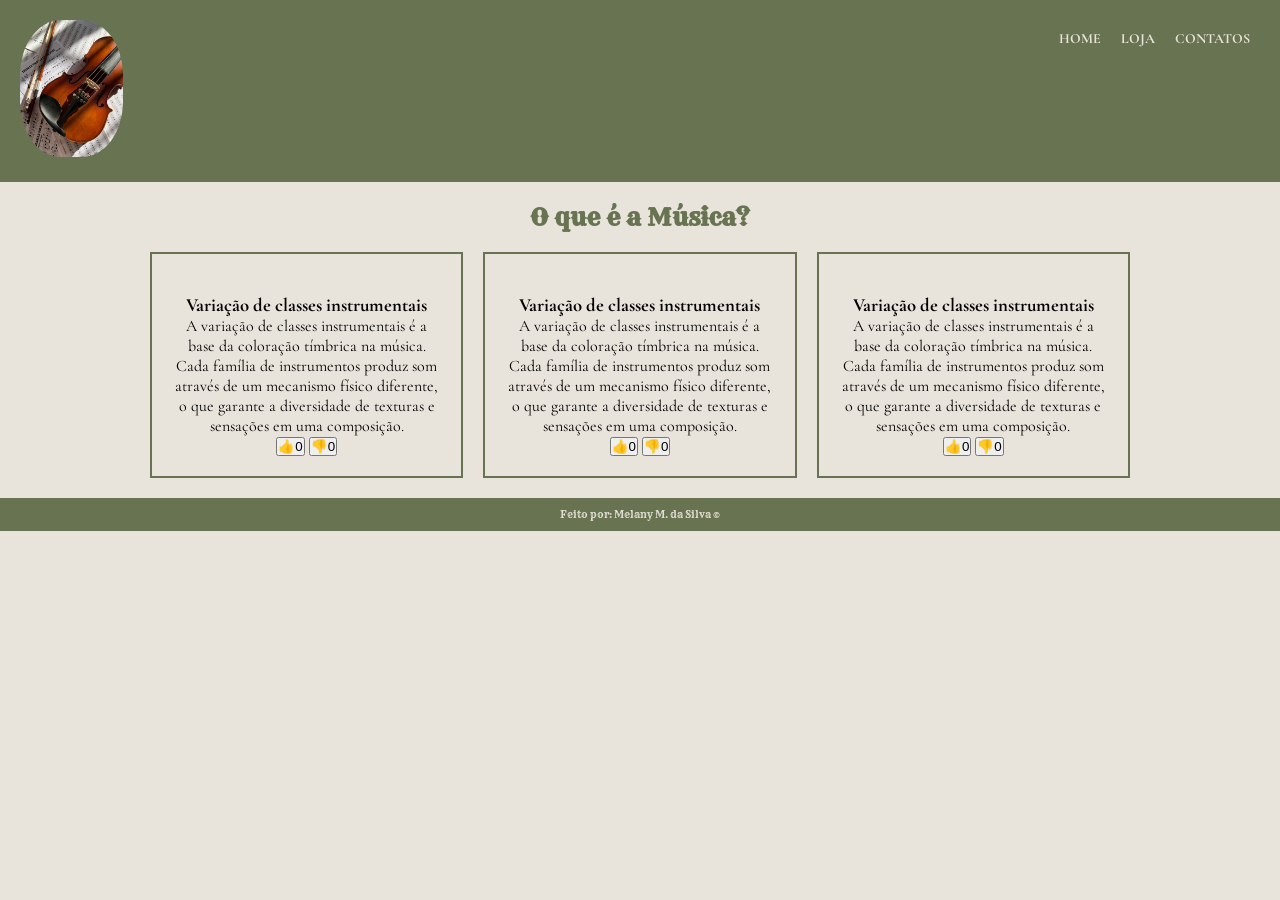
==== Blog-main/Blog-main/index.html @ 326e802b "Add files via upload" ====
<!DOCTYPE html>
<html lang="pt-br">

<head>
    <meta charset="UTF-8">
    <meta name="viewport" content="width=device-width, initial-scale=1.0">
    <title>Blog de Música</title>
    <link rel="stylesheet" href="style.css">
</head>

<body>
    <header>
        <div>
            <img class="logo" src="img/logo.jpg" alt="Um violino em cima de partituras">
        </div>
        <div>
            <ul class="menu">
                <a href="#"></li> Home </li></a>
                <a href="#"></li> Loja </li></a>
                <a href="#"></li> Contatos </li></a>
            </ul>
        </div>
    </header>

    <main>
        <h1 class="titulo-noticias">O que é a Música?</h1>
        <div class="noticias">
            <div class="card">
                <img src="" alt="">
                <h3>Variação de classes instrumentais</h3>
                <p>A variação de classes instrumentais é a base da coloração tímbrica na música. Cada família de
                    instrumentos produz som através de um mecanismo físico diferente, o que garante a diversidade de
                    texturas e sensações em uma composição.</p>
                <div class="botoes">
                    <button class="botao-like">👍<span>0</span></button>
                    <button class="botao-deslike">👎<span>0</span></button>
                </div>
                <a href="Saiba mais ..."></a>
            </div>
            <div class="card">
                <img src="" alt="">
                <h3>Variação de classes instrumentais</h3>
                <p>A variação de classes instrumentais é a base da coloração tímbrica na música. Cada família de
                    instrumentos produz som através de um mecanismo físico diferente, o que garante a diversidade de
                    texturas e sensações em uma composição.</p>
                <div class="botoes">
                    <button class="botao-like">👍<span>0</span></button>
                    <button class="botao-deslike">👎<span>0</span></button>
                </div>
                <a href="Saiba mais ..."></a>
            </div>
            <div class="card">
                <img src="" alt="">
                <h3>Variação de classes instrumentais</h3>
                <p>A variação de classes instrumentais é a base da coloração tímbrica na música. Cada família de
                    instrumentos produz som através de um mecanismo físico diferente, o que garante a diversidade de
                    texturas e sensações em uma composição.</p>
                <div class="botoes">
                    <button class="botao-like">👍<span>0</span></button>
                    <button class="botao-deslike">👎<span>0</span></button>
                </div>
                <a href="Saiba mais ..."></a>
            </div>
        </div>
    </main>

    <footer>
        <p> Feito por: Melany M. da Silva ©</p>
    </footer>

</body>
<script>
    const botao = document.querySelectorAll('.botao-like');
    botoes.forEach(botao => {
    botao.addEventListener('click'. botaoClicado);
    })


    function botaoClicado(){
        console.log('Botao clicado')
        let texto = botao.querySelector('span')
        texto.textContent++
    }
</script>
</html>
---- Blog-main/Blog-main/style.css ----
@import url('https://fonts.googleapis.com/css2?family=Cormorant+Garamond:ital,wght@0,300..700;1,300..700&family=Rye&display=swap');

* {
    margin: 0;
    padding: 0;
}

:root {
    --verde-oliva: #687351ff;
    --verde-claro: #9ba17fff;
    --quase-branco: #e8e4dbff;
    --tipo-bege: #c9c1aeff;
    --titulo: "Rye", serif;
    --texto: "Cormorant Garamond", serif;
}

body {
    background: var(--quase-branco);
    font-family: var(--texto);
}

header {
    background-color: var(--verde-oliva);
    display: flex;
    justify-content: space-around;
    color: var(--quase-branco);
    padding: 20px;
}

.logo{
    width: 10%;
    border-radius: 40%;

}

.menu a:hover {
    color: var(--verde-claro);
    transition: 1s;

}

.menu a {

    text-decoration: none;
    color: var(--quase-branco);
    font-weight: bold;


}

.menu {
    display: flex;
    list-style: none;
    gap: 20px;
    margin: 10px;
    color: var(--tipo-bege);
    text-transform: uppercase;
    font-size: 14px;
}

.titulo-noticias {
    font-family: var(--titulo);
    font-size: 24px;
    color: var(--verde-oliva);
    text-align: center;
    margin-top: 20px;
}

.noticias{
    margin: 20px 150px;
    display: grid;
    grid-template-columns: repeat(3, minmax(0, 1fr));
    gap: 20px;
}

.card{
    border: 2px solid var(--verde-oliva);
    padding: 20px;
    text-align: center;
}

.card:hover{
    background-color: var(--verde-claro);
    color: var(--quase-branco);
    border-color: var(--quase-branco);
    transition: background-color 0.5s, color 0.5s, border-color 0.5s;
    box-shadow: 0px 4px 8px var(--verde-oliva);
}

footer{
background-color: var(--verde-oliva);
color: var(--quase-branco);
font-family: var(--titulo);
font-size: 10px;
padding: 10px;
text-align: center;

}

/*noticias*/

.img-sla {
    width: 100%;
    height: 10%;
}

.conteudo {
    margin: 30px;
    padding: 30px;
    text-align: center;
}

.conteudo-titulo {
    font-family: var(--titulo);
    font-size: 24px;
    color: var(--verde-oliva);
}

.conteudo-texto {
    font-family: var(--texto);
    font-size: 14px;
}
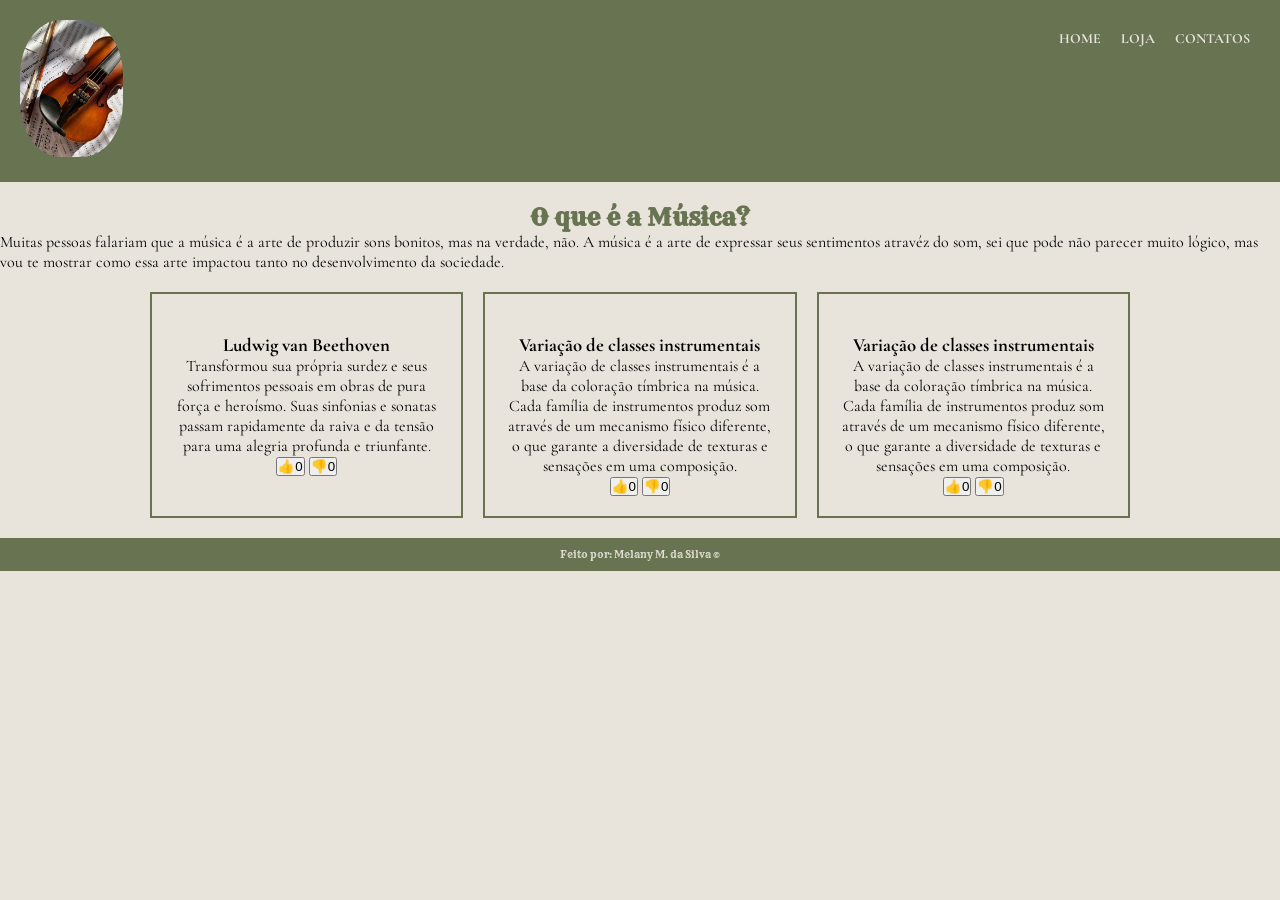
==== commit 047e7229: "Add files via upload" ====
--- a/Blog-main/Blog-main/index.html
+++ b/Blog-main/Blog-main/index.html
@@ -24,13 +24,16 @@
 
     <main>
         <h1 class="titulo-noticias">O que é a Música?</h1>
+        <p class="conteudo_texto">Muitas pessoas falariam que a música é a arte de produzir sons bonitos, mas na
+            verdade, não. A música é a arte de expressar seus sentimentos atravéz do som, sei que pode não parecer
+            muito lógico, mas vou te mostrar como essa arte impactou tanto no desenvolvimento da sociedade.</p>
         <div class="noticias">
             <div class="card">
                 <img src="" alt="">
-                <h3>Variação de classes instrumentais</h3>
-                <p>A variação de classes instrumentais é a base da coloração tímbrica na música. Cada família de
-                    instrumentos produz som através de um mecanismo físico diferente, o que garante a diversidade de
-                    texturas e sensações em uma composição.</p>
+                <h3>Ludwig van Beethoven</h3>
+                <p>Transformou sua própria surdez e seus sofrimentos pessoais em obras de pura força
+                    e heroísmo. Suas sinfonias e sonatas passam rapidamente da raiva e da tensão para uma alegria profunda e
+                    triunfante.</p>
                 <div class="botoes">
                     <button class="botao-like">👍<span>0</span></button>
                     <button class="botao-deslike">👎<span>0</span></button>
